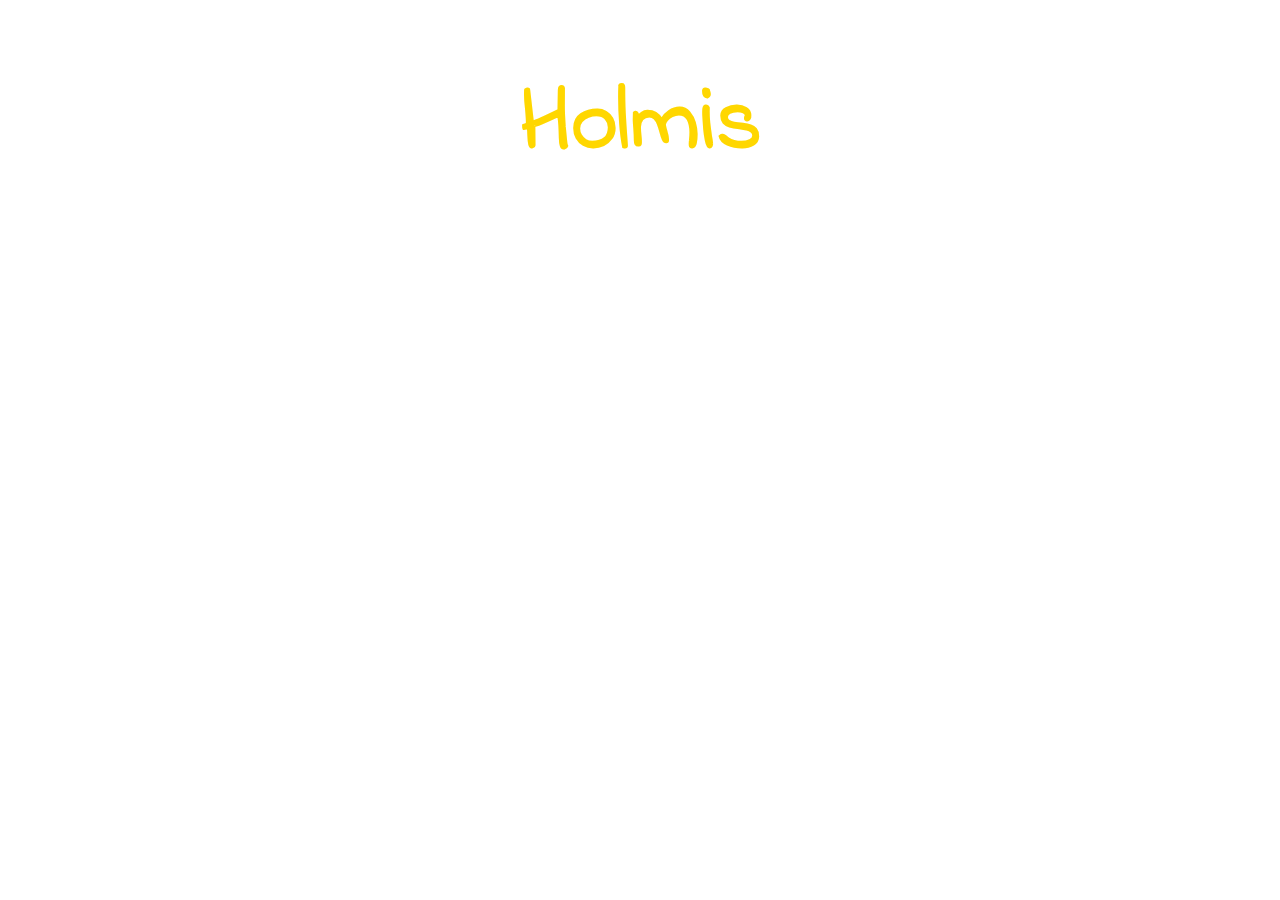
==== index.html @ 15a0c8ba "first" ====
<!DOCTYPE html>
<html>
<head>
<link rel=stylesheet type="text/css" href="camp.css">
<link href='https://fonts.googleapis.com/css?family=Indie+Flower' rel='stylesheet' type='text/css'>
<meta charset="UTF-8">
<title>NCCUMIS</title>
</head>
<body>

<h1>Holmis</h1>


</body>
</html>
---- camp.css ----
body{
	background-image: url("stardust.png");
}
body>h1{
	font-family: 'Indie Flower', cursive;
	text-align: center;
	color:#FFD700;
	font-size: 90px;
}
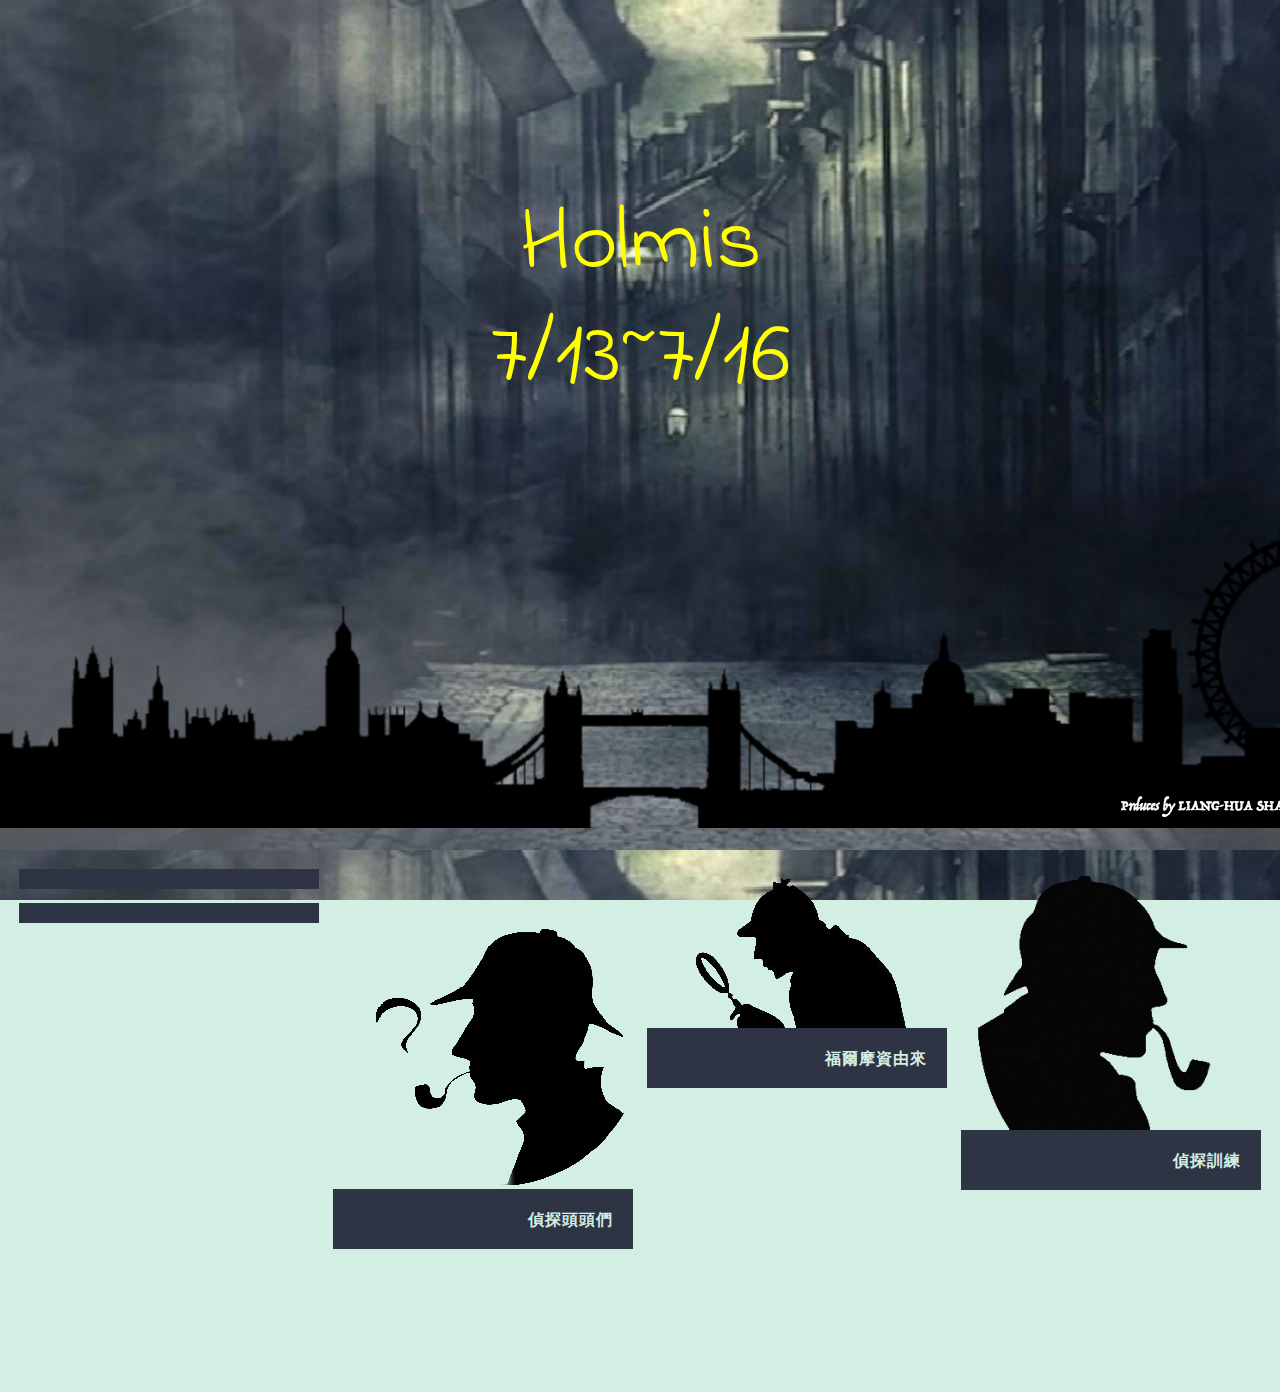
==== commit 8d65dc30: "5-1" ====
--- a/index.html
+++ b/index.html
@@ -1,15 +1,58 @@
-<!DOCTYPE html>
-<html>
-<head>
-<link rel=stylesheet type="text/css" href="camp.css">
-<link href='https://fonts.googleapis.com/css?family=Indie+Flower' rel='stylesheet' type='text/css'>
-<meta charset="UTF-8">
-<title>NCCUMIS</title>
-</head>
-<body>
-
-<h1>Holmis</h1>
-
-
-</body>
+<!DOCTYPE html>
+<html>
+<head>
+	<meta charset="UTF-8" />
+		<meta http-equiv="X-UA-Compatible" content="IE=edge"> 
+		<meta name="viewport" content="width=device-width, initial-scale=1"> 
+		<meta name="description" content="Grid Loading and Hover Effect: Recreating Samsung's grid loading effect" />
+		<meta name="keywords" content="grid loading, swipe, effect, slide, masonry, web design, tutorial" />
+		<meta name="author" content="Codrops" />
+		<link rel="shortcut icon" href="../favicon.ico">
+		<link rel="stylesheet" type="text/css" href="css/normalize.css" />
+		<link rel="stylesheet" type="text/css" href="css/demo.css" />
+		<link rel="stylesheet" type="text/css" href="css/component.css" />
+		<script src="js/modernizr.custom.js"></script>
+<link rel=stylesheet type="text/css" href="camp.css">
+<link href='https://fonts.googleapis.com/css?family=Indie+Flower' rel='stylesheet' type='text/css'>
+<meta charset="UTF-8">
+<title>NCCUMIS</title>
+</head>
+<body>
+<br>
+<br>
+<br>
+<br>
+<br>
+	<p>Holmis
+	<br>
+	7/13~7/16
+	</p>
+<img src="img/london.png">
+
+<section class="grid-wrap">
+				<ul class="grid swipe-rotate" id="grid">
+					
+					<li><a href="#"><img src="img/img1.PNG" alt="dummy"><h3>福爾摩資</h3></a></li>
+					<li><a href="3DGridEffect/index.html"><img src="img/img2.PNG" alt="dummy"><h3>偵探頭頭們</h3></a></li>
+					<li><a href="book/book.html"><img src="img/img3.PNG" alt="dummy"><h3>福爾摩資由來</h3></a></li>
+					<li><a href="Schedule.html"><img src="img/img4.PNG" alt="dummy"><h3>偵探訓練</h3></a></li>
+					<li><a href="#"><img src="img/img7.PNG" alt="dummy"><h3>成為偵探</h3></a></li>
+					<li><a href="Traffic.html"><img src="img/img8.PNG" alt="dummy"><h3>抵達案發現場</h3></a></li>
+					<li><a href="http://mis2.nccu.edu.tw/"><img src="img/img6.png" alt="dummy"><h3>了解更多</h3></a></li>
+					<li><a href="#"><img src="img/img5.png" alt="dummy"><h3>勇敢發問</h3></a></li>
+					</ul>
+			</section>
+
+			<script src="js/masonry.pkgd.min.js"></script>
+		<script src="js/imagesloaded.pkgd.min.js"></script>
+		<script src="js/classie.js"></script>
+		<script src="js/colorfinder-1.1.js"></script>
+		<script src="js/gridScrollFx.js"></script>
+		<script>
+			new GridScrollFx( document.getElementById( 'grid' ), {
+				viewportFactor : 0.4
+			} );
+		</script>
+
+</body>
 </html>--- a/css/demo.css
+++ b/css/demo.css
@@ -0,0 +1,169 @@
+@import url(http://fonts.googleapis.com/css?family=Lato:300,400,900);
+@font-face {
+	font-weight: normal;
+	font-style: normal;
+	font-family: 'codropsicons';
+	src:url('../fonts/codropsicons/codropsicons.eot');
+	src:url('../fonts/codropsicons/codropsicons.eot?#iefix') format('embedded-opentype'),
+		url('../fonts/codropsicons/codropsicons.woff') format('woff'),
+		url('../fonts/codropsicons/codropsicons.ttf') format('truetype'),
+		url('../fonts/codropsicons/codropsicons.svg#codropsicons') format('svg');
+}
+
+*, *:after, *:before { -webkit-box-sizing: border-box; -moz-box-sizing: border-box; box-sizing: border-box; }
+.clearfix:before, .clearfix:after { content: ''; display: table; }
+.clearfix:after { clear: both; }
+
+body {
+	background: #D3EEE2;
+	color: #2E3444;
+	font-size: 100%;
+	line-height: 1.25;
+	font-family: 'Lato', sans-serif;
+	font-weight: 300;
+}
+
+a {
+	color: #FF2A48;
+	text-decoration: none;
+	outline: none;
+}
+
+a:hover, a:focus {
+	color: #2E3444;
+}
+
+.codrops-header {
+	margin: 0 auto;
+	padding: 2em;
+	text-align: center;
+}
+
+.codrops-header h1 {
+	margin: 0;
+	font-size: 2.5em;
+	font-weight: 900;
+}
+
+.codrops-header h1 span {
+	display: block;
+	padding: 0.2em 0 0.6em 0.1em;
+	font-size: 0.6em;
+	font-weight: 300;
+}
+
+/* Demo links */
+.codrops-demos {
+	padding-top: 50px;
+}
+
+.codrops-demos a {
+	text-transform: uppercase;
+	letter-spacing: 1px;
+	margin: 15px;
+	padding: 5px 2px;
+	font-weight: 900;
+}
+
+.codrops-demos a.current-demo {
+	color: #2E3444;
+}
+
+/* To Navigation Style */
+.codrops-top {
+	width: 100%;
+	text-transform: uppercase;
+	font-weight: 800;
+	font-style: normal;
+	font-size: 0.69em;
+	line-height: 2.2;
+}
+
+.codrops-top a {
+	display: inline-block;
+	padding: 0 1em;
+	text-decoration: none;
+	letter-spacing: 1px;
+}
+
+.codrops-top span.right {
+	float: right;
+}
+
+.codrops-top span.right a {
+	display: block;
+	float: left;
+}
+
+.codrops-icon:before {
+	margin: 0 4px;
+	text-transform: none;
+	font-weight: normal;
+	font-style: normal;
+	font-variant: normal;
+	font-family: 'codropsicons';
+	line-height: 1;
+	speak: none;
+	-webkit-font-smoothing: antialiased;
+}
+
+.codrops-icon-drop:before {
+	content: "\e001";
+}
+
+.codrops-icon-prev:before {
+	content: "\e004";
+}
+
+section {
+	padding: 1em;
+	text-align: center;
+}
+
+.related {
+	padding: 15em 0 3em;
+	clear: both;
+}
+
+.related p {
+	font-size: 1.5em;
+}
+
+.related > a {
+	border: 1px solid #2E3444;
+	display: inline-block;
+	text-align: center;
+	margin: 20px 10px;
+	padding: 25px;
+	color: #2E3444;
+}
+
+.related a:hover {
+	border-color: #FF2A48;
+	color: #FF2A48;
+}
+
+.related a img {
+	max-width: 100%;
+	opacity: 0.8;
+}
+
+.related a:hover img,
+.related a:active img {
+	opacity: 1;
+}
+
+.related a h3 {
+	margin: 0;
+	padding: 0.5em 0 0.3em;
+	max-width: 300px;
+	text-align: left;
+}
+
+@media screen and (max-width: 25em) {
+
+	.codrops-icon span {
+		display: none;
+	}
+
+}--- a/css/component.css
+++ b/css/component.css
@@ -0,0 +1,271 @@
+.grid-wrap {
+	clear: both;
+	margin: 0 auto;
+	padding: 0;
+	max-width: 1260px;
+}
+
+.grid {
+	margin: 30px auto;
+	padding: 0;
+	list-style: none;
+	min-height: 500px;
+}
+
+.js .grid {
+	background: url(../img/loading.gif) no-repeat 50% 100px;
+}
+
+.js .grid.loaded {
+	background: none;
+}
+
+.grid li {
+	display: inline-block;
+	overflow: hidden;
+	width: 314px;
+	text-align: left;
+	vertical-align: top;
+}
+
+.js .grid li {
+	display: none;
+	float: left;
+}
+
+.js .grid.loaded li {
+	display: block;
+}
+
+/* Title box */
+.title-box h2 {
+	display: block;
+	margin: 7px;
+	padding: 20px;
+	background: #2E3444;
+	color: #D3EEE2;
+	text-transform: uppercase;
+	letter-spacing: 1px;
+	font-weight: 300;
+}
+
+.title-box h2 a {
+	display: block;
+	font-weight: 900;
+}
+
+.title-box h2 a:hover {
+	color: #D3EEE2;
+}
+
+/* Anchor and image */
+.grid li > a,
+.grid li img {
+	display: block;
+	outline: none;
+	border: none;
+}
+
+.grid li > a {
+	position: relative;
+	overflow: hidden;
+	margin: 7px;
+}
+
+/* Curtain element */
+.grid .curtain {
+	position: absolute;
+	top: 0;
+	left: 0;
+	z-index: 100;
+	width: 100%;
+	height: 100%;
+	background: #96cdc8;
+}
+
+.grid.swipe-right .curtain {
+	-webkit-transform: translate3d(-100%,0,0);
+	transform: translate3d(-100%,0,0);
+}
+
+.grid.swipe-down .curtain {
+	-webkit-transform: translate3d(0,-100%,0);
+	transform: translate3d(0,-100%,0);
+}
+
+.grid.swipe-rotate .curtain {
+	width: 200%;
+	height: 200%;
+	-webkit-transform: rotate3d(0,0,1,90deg);
+	transform: rotate3d(0,0,1,90deg);
+	-webkit-transform-origin: top left;
+	transform-origin: top left;
+}
+
+/* Shadow */
+.grid .curtain::after {
+	position: absolute;
+	top: 0;
+	left: 0;
+	width: 100%;
+	height: 100%;
+	background: rgba(0,0,0,1);
+	content: '';
+}
+
+.grid.swipe-right .curtain::after,
+.grid.swipe-rotate .curtain::after {
+	left: -100%;
+}
+
+.grid.swipe-down .curtain::after {
+	top: -100%;
+}
+
+/* Title */
+.grid li h3 {
+	position: absolute;
+	bottom: 0;
+	left: 0;
+	margin: 0;
+	padding: 20px;
+	width: 100%;
+	background: #2E3444;
+	color: #D3EEE2;
+	text-align: right;
+	text-transform: uppercase;
+	letter-spacing: 1px;
+	font-weight: 800;
+	font-size: 1em;
+	-webkit-transition: -webkit-transform 0.2s, color 0.2s;
+	transition: transform 0.2s, color 0.2s;
+}
+
+/* Pseudo element for hover effect */
+.grid li > a::before {
+	position: absolute;
+	top: 0;
+	left: 0;
+	width: 100.5%;
+	height: 100.5%;
+	border: 0px solid transparent;
+	background: rgba(0,0,0,0);
+	content: '';
+	-webkit-transition: border-width 0.2s, border-color 0.2s;
+	transition: border-width 0.2s, border-color 0.2s;
+}
+
+/* Hover effects */
+.grid li.shown:hover h3 {
+	color: #fff;
+	-webkit-transform: translate3d(0,-30px,0);
+	transform: translate3d(0,-30px,0);
+}
+
+.grid li.shown:hover > a::before {
+	border-width: 14px;
+	border-color: #2E3444;
+}
+
+/* Animations */
+
+/* Swipe right */
+.grid.swipe-right li.animate .curtain {
+	-webkit-animation: swipeRight 1.5s cubic-bezier(0.6,0,0.4,1) forwards;
+	animation: swipeRight 1.5s cubic-bezier(0.6,0,0.4,1) forwards;
+}
+
+@-webkit-keyframes swipeRight {
+	0% {} /* fixes Chrome 35.0.1916.114 issue (easing breaks) */
+	50%, 60% { -webkit-transform: translate3d(0,0,0); }
+	100% { -webkit-transform: translate3d(100%,0,0); }
+}
+
+@keyframes swipeRight {
+	0% {}
+	50%, 60% { -webkit-transform: translate3d(0,0,0); transform: translate(0); }
+	100% { -webkit-transform: translate3d(100%,0,0); transform: translate3d(100%,0,0); }
+} 
+
+/* Swipe down */
+.grid.swipe-down li.animate .curtain {
+	-webkit-animation: swipeDown 1.5s cubic-bezier(0.6,0,0.4,1) forwards;
+	animation: swipeDown 1.5s cubic-bezier(0.6,0,0.4,1) forwards;
+}
+
+@-webkit-keyframes swipeDown {
+	0% {} /* fixes Chrome 35.0.1916.114 issue (easing breaks) */
+	50%, 60% { -webkit-transform: translate3d(0,0,0); }
+	100% { -webkit-transform: translate3d(0,100%,0); }
+}
+
+@keyframes swipeDown {
+	0% {}
+	50%, 60% { -webkit-transform: translate(0); transform: translate(0); }
+	100% { transform: translate3d(0,100%,0); transform: translate3d(0,100%,0); }
+}
+
+/* Swipe rotate */
+.grid.swipe-rotate li.animate .curtain {
+	-webkit-animation: swipeRotate 1.5s ease forwards;
+	animation: swipeRotate 1.5s ease forwards;
+}
+
+@-webkit-keyframes swipeRotate {
+	0% {} /* fixes Chrome 35.0.1916.114 issue (easing breaks) */
+	50%, 60% { -webkit-transform: rotate3d(0,0,1,0deg); }
+	100% { -webkit-transform: rotate3d(0,0,1,-90deg); }
+}
+
+@keyframes swipeRotate {
+	0% {}
+	50%, 60% { -webkit-transform: rotate3d(0,0,1,0deg); transform: rotate3d(0,0,1,0deg); }
+	100% { -webkit-transform: rotate3d(0,0,1,-90deg); transform: rotate3d(0,0,1,-90deg); }
+}
+
+/* Shadow */
+.grid li.animate .curtain::after {
+	-webkit-animation: fadeOut 1.5s ease forwards;
+	animation: fadeOut 1.5s ease forwards;
+	-webkit-animation-delay: inherit;
+	animation-delay: inherit;
+}
+
+@-webkit-keyframes fadeOut {
+	0% {} /* fixes Chrome 35.0.1916.114 issue (easing breaks) */
+	50%, 60% { opacity: 1; }
+	100% { opacity: 0; }
+}
+
+@keyframes fadeOut {
+	0% {}
+	50%, 60% { opacity: 1; }
+	100% { opacity: 0; }
+}
+
+/* Hide image and title and show at half time */
+.js .grid li img,
+.js .grid li h3 {
+	visibility: hidden;
+}
+
+.grid li.animate img,
+.grid li.animate h3 {
+	-webkit-animation: showMe 1.5s step-end forwards;
+	animation: showMe 1.5s step-end forwards;
+}
+
+@-webkit-keyframes showMe {
+	from { visibility: hidden; }
+	60%, 100% { visibility: visible; }
+}
+
+@keyframes showMe {
+	from { visibility: hidden; }
+	60%, 100% { visibility: visible; }
+}
+
+.grid li.shown img,
+.grid li.shown h3 {
+	visibility: visible;
+}--- a/camp.css
+++ b/camp.css
@@ -1,9 +1,52 @@
-body{
-	background-image: url("stardust.png");
-}
-body>h1{
-	font-family: 'Indie Flower', cursive;
-	text-align: center;
-	color:#FFD700;
-	font-size: 90px;
+body{
+	background-image: url("img/street.jpg");
+	background-attachment:fixed;
+}
+body>p{
+	font-family: 'Indie Flower', cursive;
+	text-align: center;
+	color:yellow;
+	font-size: 90px;
+}
+
+nav > ul {
+    list-style-type: none;
+    /*height:60px;*/
+   margin:2em auto;
+    padding: 0;
+    overflow: hidden;
+    background-color: #888888;
+    border-radius: 1em;
+}
+nav > ul > li {
+   float: left;
+    display: block;
+    color: gray;
+    /*height:60px;*/
+    padding: 15px;
+    font-size:12px;
+    text-align: center;
+    text-decoration: none;
+    border-right: 1px solid #bbb;
+    border-radius: 1em;
+
+}
+nav {
+		width: 70%;
+	}
+	.li-red:hover {
+		background-color: rgb(188, 65, 61);
+	}	
+	.li-gray:hover {	
+		background-color: rgb(133, 140, 140);
+	}
+ 	.li-green:hover {
+		background-color: rgb(0, 140, 140);
+	} 
+	#li-home-link:hover {
+		text-decoration: underline;
+	}	
+	section {
+	padding: 1em;
+	text-align: center;
 }